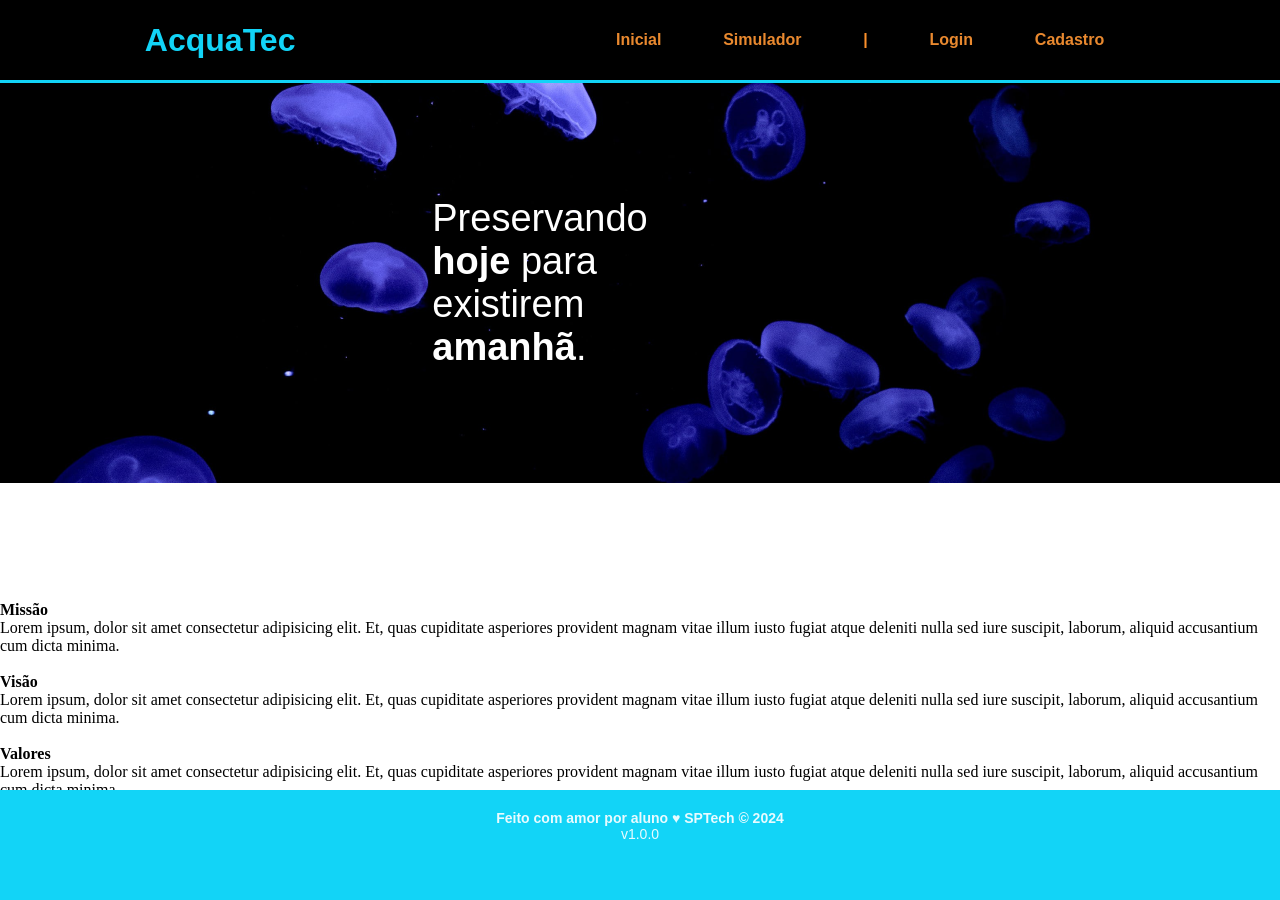
==== public/index.html @ 2d013dff "Página Inicial quase finalizada" ====
<!DOCTYPE html>
<html lang="en">

<head>
    <meta charset="UTF-8">
    <meta http-equiv="X-UA-Compatible" content="IE=edge">
    <meta name="viewport" content="width=device-width, initial-scale=1.0">

    <title>AquaTech | Página Inicial</title>

    <link rel="stylesheet" href="styles/style.css">
    <link rel="icon" href="assets/icon/favicon2.ico">
    <link rel="preconnect" href="https://fonts.gstatic.com">
</head>

<body>
    <div class="header">
      <div class="container">
        <h1 class="titulo">AcquaTec</h1>
        <ul class="navbar">
          <li>
            <a href="#">Inicial</a>
          </li>
          <li>
            <a href="simulador.html">Simulador</a>
          </li>
          <li>|</li>
          <li>
            <a href="login.html">Login</a>
          </li>
          <li>
            <a href="cadastro.html">Cadastro</a>
          </li>
        </ul>
      </div>
    </div>

    <hr>
  
    <div class="banner">
      <div class="containerBanner">
        <p>Preservando <br> <span class="bold">hoje</span> para <br> existirem <br> <span class="bold">amanhã</span>.</p>
      </div>
    </div>
  
    <div class="social">
      <div class="containerBox">
        <div class="boxes">
          <div class="box">
            <img src="">
            <h4>Missão</h4>
            <p>Lorem ipsum, dolor sit amet consectetur adipisicing elit. Et, quas cupiditate asperiores provident magnam
              vitae illum iusto fugiat atque deleniti nulla sed iure suscipit, laborum, aliquid accusantium cum dicta
              minima.</p>
          </div>
          <div class="box">
            <img src="">
            <h4>Visão</h4>
            <p>Lorem ipsum, dolor sit amet consectetur adipisicing elit. Et, quas cupiditate asperiores provident magnam
              vitae illum iusto fugiat atque deleniti nulla sed iure suscipit, laborum, aliquid accusantium cum dicta
              minima.</p>
          </div>
          <div class="box">
            <img src="">
            <h4>Valores</h4>
            <p>Lorem ipsum, dolor sit amet consectetur adipisicing elit. Et, quas cupiditate asperiores provident magnam
              vitae illum iusto fugiat atque deleniti nulla sed iure suscipit, laborum, aliquid accusantium cum dicta
              minima.</p>
          </div>
        </div>
      </div>
    </div>
  
    <div class="footer">
      <div class="containerFooter">
        <h4>Feito com amor por aluno &hearts; SPTech &copy; 2024</h4>
        <span class="version">v1.0.0</span>
      </div>
    </div>
  </body>

</html>
---- public/styles/style.css ----
/* Adicionar aqui toda a estilização criada para sua aplicação. */
*{
    margin: 0;
    padding: 0;
}

.header{
    background-color: black;
    font-family: 'Segoe UI', Tahoma, Geneva, Verdana, sans-serif;
}

.titulo{
    color: rgb(18, 212, 247);
}

.container{
    display: flex;
    flex-direction: row;
    justify-content: space-around;
    height: 80px;
    align-items: center;
}

.navbar{
    display: flex;
    flex-direction: row;
    width: 550px;
    justify-content: space-around;
    color: rgb(250, 143, 43);
}

li{
    list-style: none;
    font-weight: bold;
}

a{
    color: rgb(233, 137, 47);
    text-decoration: none;
    font-weight: bold;
    cursor: pointer;
}

.containerBanner{
    margin-bottom: 100px;
    display: flex;
    align-items: center;
    justify-content: center;
    background-image: url('../assets/imgs/bg-jelly-fish-para-home.png');
    height: 400px;
    color: white;
    font-size: 38px;
    font-family: 'Segoe UI', Tahoma, Geneva, Verdana, sans-serif;
    padding-right: 200px;
}

.bold{
    font-weight: bold;
}

hr{
    height: 3px;
    background-color: rgb(18, 212, 247);
    border: 0;
}

.footer{
    display: flex;
    justify-content: center;
    margin-top: 60px;
    background-color: rgb(18, 212, 247);
    height: 110px;
    position: fixed;
    bottom: 0;
    width: 100%;
}

.containerFooter{
    margin-top: 20px;
    font-family: Arial, Helvetica, sans-serif;
    font-size: 14px;
    text-align: center;
    color: rgba(255, 255, 255, 0.904);
}
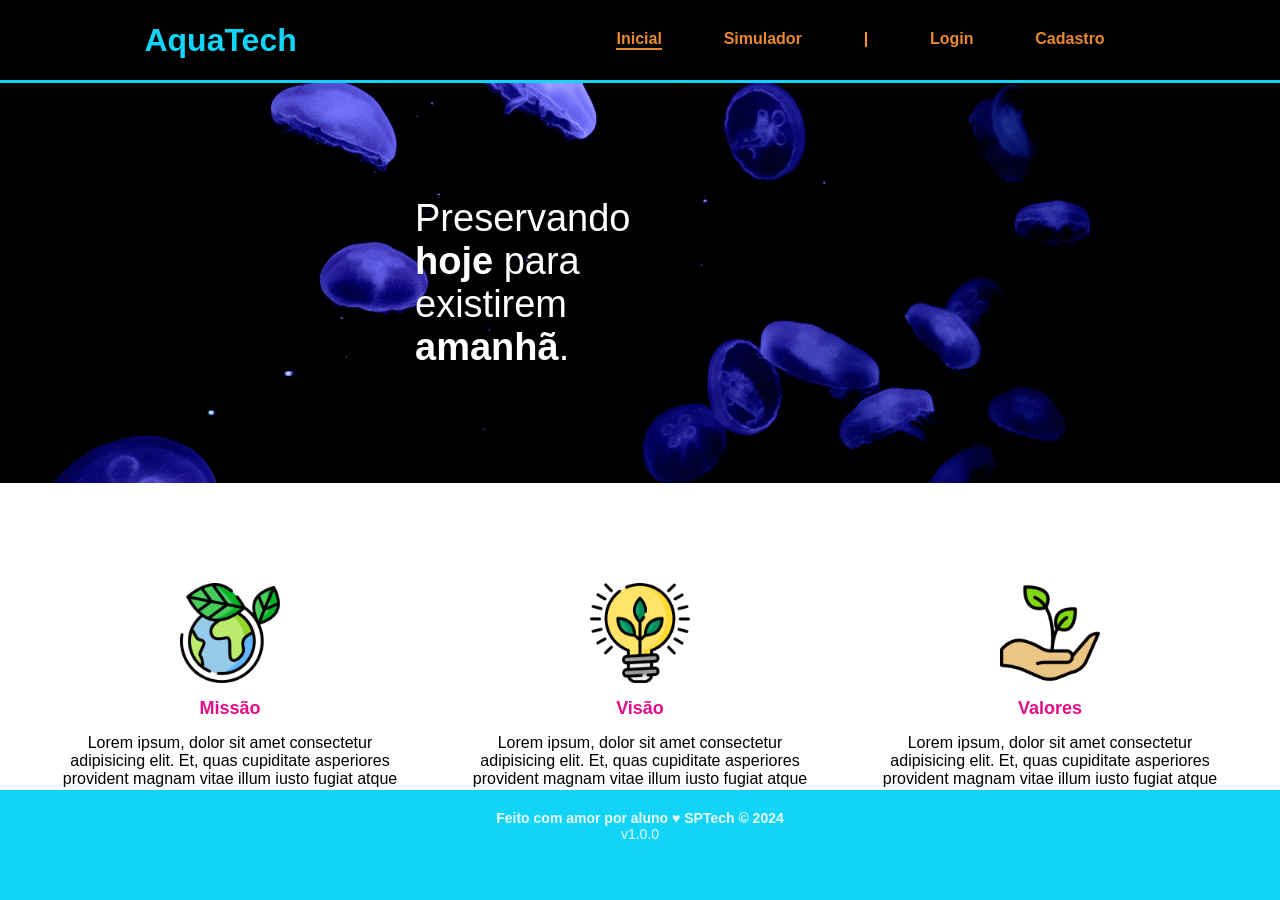
==== commit b9130e8d: "Site Atualizado" ====
--- a/public/index.html
+++ b/public/index.html
@@ -16,9 +16,9 @@
 <body>
     <div class="header">
       <div class="container">
-        <h1 class="titulo">AcquaTec</h1>
+        <h1 class="titulo">AquaTech</h1>
         <ul class="navbar">
-          <li>
+          <li class="agora">
             <a href="#">Inicial</a>
           </li>
           <li>
@@ -34,34 +34,32 @@
         </ul>
       </div>
     </div>
-
-    <hr>
   
     <div class="banner">
-      <div class="containerBanner">
-        <p>Preservando <br> <span class="bold">hoje</span> para <br> existirem <br> <span class="bold">amanhã</span>.</p>
+      <div class="container">
+        <p>Preservando  <span>hoje</span> para existirem <br> <span>amanhã</span>.</p>
       </div>
     </div>
   
     <div class="social">
-      <div class="containerBox">
+      <div class="container">
         <div class="boxes">
           <div class="box">
-            <img src="">
+            <img src="./assets/imgs/planet-earth_color.png">
             <h4>Missão</h4>
             <p>Lorem ipsum, dolor sit amet consectetur adipisicing elit. Et, quas cupiditate asperiores provident magnam
               vitae illum iusto fugiat atque deleniti nulla sed iure suscipit, laborum, aliquid accusantium cum dicta
               minima.</p>
           </div>
           <div class="box">
-            <img src="">
+            <img src="./assets/imgs/lightbulb_color.png">
             <h4>Visão</h4>
             <p>Lorem ipsum, dolor sit amet consectetur adipisicing elit. Et, quas cupiditate asperiores provident magnam
               vitae illum iusto fugiat atque deleniti nulla sed iure suscipit, laborum, aliquid accusantium cum dicta
               minima.</p>
           </div>
           <div class="box">
-            <img src="">
+            <img src="./assets/imgs/growth_color.png">
             <h4>Valores</h4>
             <p>Lorem ipsum, dolor sit amet consectetur adipisicing elit. Et, quas cupiditate asperiores provident magnam
               vitae illum iusto fugiat atque deleniti nulla sed iure suscipit, laborum, aliquid accusantium cum dicta
@@ -72,7 +70,7 @@
     </div>
   
     <div class="footer">
-      <div class="containerFooter">
+      <div class="container">
         <h4>Feito com amor por aluno &hearts; SPTech &copy; 2024</h4>
         <span class="version">v1.0.0</span>
       </div>
--- a/public/styles/style.css
+++ b/public/styles/style.css
@@ -4,16 +4,20 @@
     padding: 0;
 }
 
+
+/* Geral */
+
 .header{
     background-color: black;
     font-family: 'Segoe UI', Tahoma, Geneva, Verdana, sans-serif;
+    border-bottom: solid 3px rgb(18, 212, 247);
 }
 
-.titulo{
+.header .titulo{
     color: rgb(18, 212, 247);
 }
 
-.container{
+.header .container{
     display: flex;
     flex-direction: row;
     justify-content: space-around;
@@ -21,7 +25,7 @@
     align-items: center;
 }
 
-.navbar{
+.header .container .navbar{
     display: flex;
     flex-direction: row;
     width: 550px;
@@ -29,19 +33,46 @@
     color: rgb(250, 143, 43);
 }
 
-li{
+.header .container .navbar li{
     list-style: none;
     font-weight: bold;
 }
 
-a{
+.header .container .navbar li a{
     color: rgb(233, 137, 47);
     text-decoration: none;
     font-weight: bold;
     cursor: pointer;
 }
 
-.containerBanner{
+.header .container .navbar .agora{
+    border-bottom: solid 2px rgb(233, 137, 47);
+}
+
+
+.footer{
+    display: flex;
+    justify-content: center;
+    margin-top: 60px;
+    background-color: rgb(18, 212, 247);
+    height: 110px;
+    position: fixed;
+    bottom: 0;
+    width: 100%;
+}
+
+.footer .container{
+    margin-top: 20px;
+    font-family: Arial, Helvetica, sans-serif;
+    font-size: 14px;
+    text-align: center;
+    color: rgba(255, 255, 255, 0.904);
+}
+
+
+/* Pagina Inicial */
+
+.banner .container{
     margin-bottom: 100px;
     display: flex;
     align-items: center;
@@ -54,31 +85,103 @@
     padding-right: 200px;
 }
 
-.bold{
+.banner .container p{
+    width: 250px;
+}
+
+.banner .container span{
     font-weight: bold;
 }
 
-hr{
-    height: 3px;
-    background-color: rgb(18, 212, 247);
-    border: 0;
+.social .container .boxes{
+    display: flex;
+    justify-content: space-evenly;
 }
 
-.footer{
+.social .container .boxes .box{
+    display: flex;
+    flex-direction: column;
+    align-items: center;
+    text-align: center;
+    width: 360px;
+    font-family: Arial, Helvetica, sans-serif;
+    font-weight: 500;
+}
+
+.social .container .boxes .box img{
+    width: 100px;
+    margin-bottom: 15px;
+}
+
+.social .container .boxes .box h4{
+    color: rgb(226, 13, 137);
+    font-size: 18px;
+    margin-bottom: 15px;
+}
+
+
+/* Página de cadastro */
+
+.body{
+    background-image: url('../assets/imgs/bg-jelly-fish-para_outras_pags.png');
+    background-size: cover;
+    background-repeat: no-repeat;
+    background-attachment: fixed;
+}
+
+.login{
+    display: flex;
+    flex-direction: column;
+    align-items: center;
+    justify-content: center;
+    height: 100%;
+}
+
+.login .container{
+    background-color: aliceblue;
+    color: rgb(230, 102, 123);
+    font-family: Arial, Helvetica, sans-serif;
+    text-align: center;
+    height: 500px;
+    width: 650px;
     display: flex;
     justify-content: center;
-    margin-top: 60px;
-    background-color: rgb(18, 212, 247);
-    height: 110px;
-    position: fixed;
-    bottom: 0;
+    align-items: center;
+    border-radius: 15px;
+}
+
+.login .container .card{
+    display: flex;
+    flex-direction: column;
+    justify-content: space-around;
+    align-items: center;
+    height: 100%;
+    width: 95%;
+}
+
+.login .container .card-cadastro h2{
+    font-size: 26px;
+}
+
+.login .container .card-cadastro .formulario{
+    display: flex;
+    flex-direction: column;
+    justify-content: space-around;
+    align-items: center;
+    height: 70%;
+    width: 95%;
+}
+
+.login .container .card-cadastro .formulario .campo{
+    display: flex;
+    flex-direction: column;
+    justify-content: space-around;
+    align-items: flex-start;
+    height: 50px;
     width: 100%;
 }
 
-.containerFooter{
-    margin-top: 20px;
-    font-family: Arial, Helvetica, sans-serif;
-    font-size: 14px;
+.login .container .card-cadastro .formulario .campo input{
+    width: 100%;
     text-align: center;
-    color: rgba(255, 255, 255, 0.904);
 }
